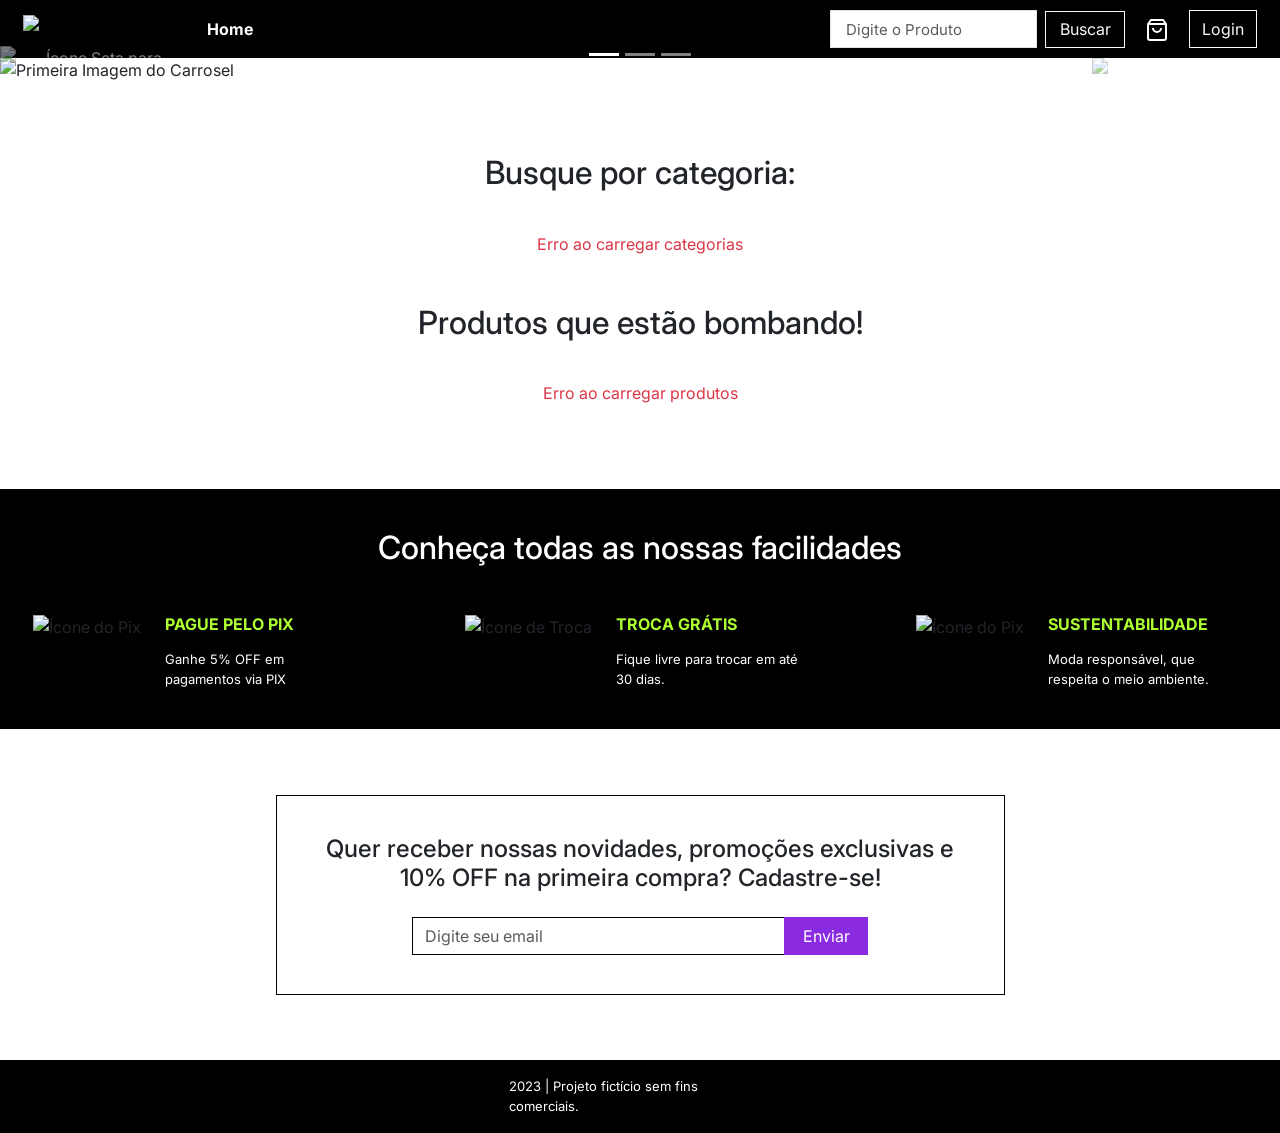
==== busca.html @ b3e1a98b "feat: tentando fazer o ecommerce funcionar" ====
<!DOCTYPE html>
<html lang="en">
<head>
    <meta charset="UTF-8" />
    <meta name="viewport" content="width=device-width, initial-scale=1.0" />
    <title>Resultados da Busca</title>
    <link
      href="https://cdn.jsdelivr.net/npm/bootstrap@5.3.3/dist/css/bootstrap.min.css"
      rel="stylesheet"
      crossorigin="anonymous"
    />
    <link
      href="https://fonts.googleapis.com/css2?family=Inter:wght@400;700&display=swap"
      rel="stylesheet"
    />
</head>
<body style="font-family: 'Inter', sans-serif">
    <header class="bg-black d-flex w-100 align-items-center" style="height: 58px; padding: 0 23px">
        <!-- Header igual às outras páginas -->
    </header>

    <section class="container my-5">
        <h1 id="titulo-busca" class="text-center mb-5">Resultados da Busca</h1>
        
        <div class="row g-4" id="resultados-busca">
            <div class="col-12 text-center">
                <div class="spinner-border text-primary" role="status">
                    <span class="visually-hidden">Buscando produtos...</span>
                </div>
                <p class="mt-2">Buscando produtos...</p>
            </div>
        </div>
    </section>

    <script>
        function getUrlParams() {
            const params = new URLSearchParams(window.location.search);
            return {
                q: params.get('q')
            };
        }

        async function carregarBusca() {
            try {
                const { q } = getUrlParams();
                
                if (!q) {
                    window.location.href = 'index.html';
                    return;
                }

                document.getElementById('titulo-busca').textContent = `Resultados para: "${q}"`;

                const response = await fetch(`http://localhost:8000/api/busca.php?q=${encodeURIComponent(q)}`);
                
                if (!response.ok) {
                    throw new Error('API não respondeu');
                }
                
                const data = await response.json();
                
                const container = document.getElementById("resultados-busca");
                
                if (data.error || !Array.isArray(data)) {
                    container.innerHTML = '<div class="col-12 text-center text-danger">Erro na busca</div>';
                    return;
                }

                if (data.length === 0) {
                    container.innerHTML = `
                        <div class="col-12 text-center">
                            <h3 class="text-muted">Nenhum produto encontrado</h3>
                            <p>Tente outros termos de busca</p>
                        </div>
                    `;
                    return;
                }

                container.innerHTML = '';
                
                data.forEach(produto => {
                    const col = document.createElement("div");
                    col.className = "col-md-4 mb-4";

                    col.innerHTML = `
                        <div class="card h-100 border-0 shadow-sm">
                            <img 
                                src="${produto.imagem}" 
                                class="card-img-top" 
                                alt="${produto.nome}"
                                style="height: 300px; object-fit: cover;"
                                onerror="this.src='https://picsum.photos/400/300?random=${produto.id_produto}'"
                            >
                            <div class="card-body d-flex flex-column">
                                <h5 class="card-title fw-bold">${produto.nome}</h5>
                                <p class="card-text text-muted flex-grow-1">
                                    ${produto.descricao || "Produto de alta qualidade."}
                                </p>
                                <div class="mt-auto">
                                    <p class="card-text fw-bold text-primary fs-5">
                                        R$ ${parseFloat(produto.preco).toFixed(2).replace(".", ",")}
                                    </p>
                                    <div class="d-flex justify-content-between align-items-center">
                                        <span class="badge bg-secondary">${produto.categoria}</span>
                                        <span class="badge bg-${produto.estoque > 0 ? "success" : "danger"}">
                                            ${produto.estoque} em estoque
                                        </span>
                                    </div>
                                    <button class="btn w-100 mt-2" style="background-color: blueviolet; border: none; color: white;" 
                                            onclick="window.location.href='produto.html?id=${produto.id_produto}'">
                                        Ver Detalhes
                                    </button>
                                </div>
                            </div>
                        </div>
                    `;

                    container.appendChild(col);
                });

            } catch (error) {
                console.error("Erro na busca:", error);
                document.getElementById('resultados-busca').innerHTML = 
                    '<div class="col-12 text-center text-danger">Erro na busca</div>';
            }
        }

        document.addEventListener('DOMContentLoaded', function() {
            carregarBusca();
        });
    </script>
    <script src="/src/scripts/auth.js"></script>
</body>
</html>
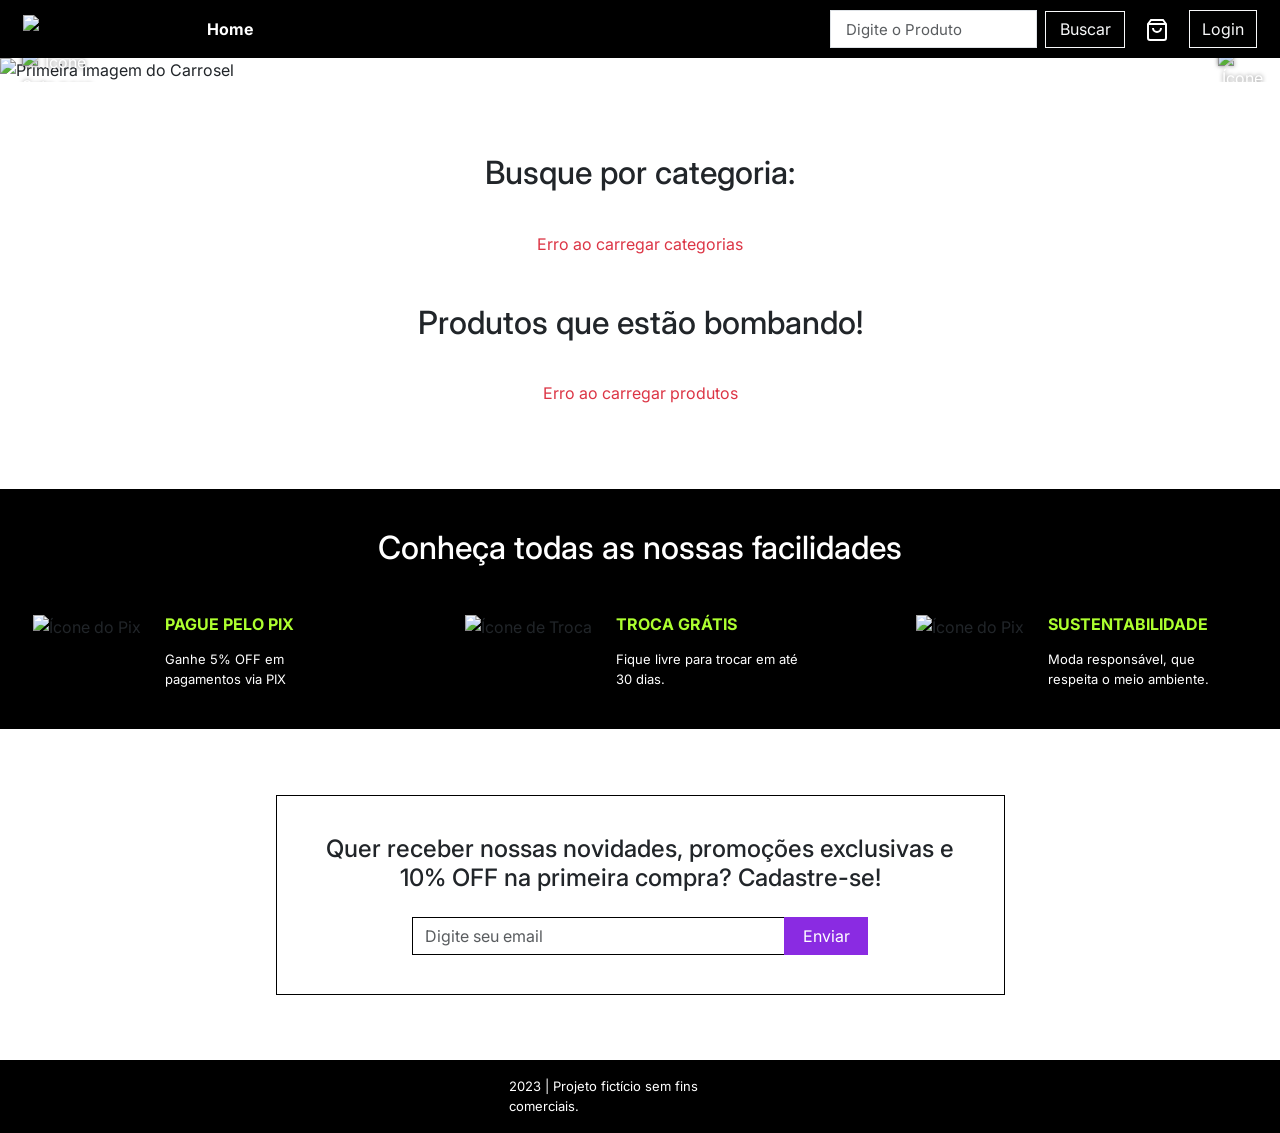
==== commit 1bc4fab9: "feat: finish desktop version." ====
--- a/busca.html
+++ b/busca.html
@@ -1,9 +1,11 @@
 <!DOCTYPE html>
 <html lang="en">
-<head>
+  <head>
     <meta charset="UTF-8" />
     <meta name="viewport" content="width=device-width, initial-scale=1.0" />
     <title>Resultados da Busca</title>
+
+    <link rel="stylesheet" href="/src/styles/reset.css" />
     <link
       href="https://cdn.jsdelivr.net/npm/bootstrap@5.3.3/dist/css/bootstrap.min.css"
       rel="stylesheet"
@@ -13,101 +15,400 @@
       href="https://fonts.googleapis.com/css2?family=Inter:wght@400;700&display=swap"
       rel="stylesheet"
     />
-</head>
-<body style="font-family: 'Inter', sans-serif">
-    <header class="bg-black d-flex w-100 align-items-center" style="height: 58px; padding: 0 23px">
-        <!-- Header igual às outras páginas -->
+  </head>
+  <body style="font-family: 'Inter', sans-serif">
+    <header
+      class="bg-black d-flex w-100 align-items-center"
+      style="height: 58px; padding: 0 23px"
+    >
+      <nav
+        class="navbar navbar-expand-lg bg-black"
+        style="
+          padding: 0;
+          display: flex;
+          justify-content: space-between;
+          width: 100%;
+        "
+      >
+        <div
+          class="container-fluid d-flex justify-content-between w-100"
+          style="padding: 0"
+        >
+          <div class="d-flex flex-row align-items-center" style="gap: 40px">
+            <a
+              class="navbar-brand"
+              href="index.html"
+              style="margin-right: 0; padding: 0"
+            >
+              <img
+                src="/src/assets/images/logo-desktop.webp"
+                alt="Logo Meteora"
+              />
+            </a>
+            <button
+              class="navbar-toggler bg-light"
+              type="button"
+              data-bs-toggle="collapse"
+              data-bs-target="#navbarNav"
+              aria-controls="navbarNav"
+              aria-expanded="false"
+              aria-label="Toggle navigation"
+            >
+              <span class="navbar-toggler-icon"></span>
+            </button>
+            <div class="collapse navbar-collapse d-flex" id="navbarNav">
+              <ul
+                class="navbar-nav d-flex align-items-center"
+                style="gap: 40px"
+              >
+                <li class="nav-item">
+                  <a
+                    class="nav-link active"
+                    href="index.html"
+                    style="
+                      color: white !important;
+                      font-weight: bold;
+                      padding: 0;
+                    "
+                    >Home</a
+                  >
+                </li>
+              </ul>
+            </div>
+          </div>
+          <div class="d-flex align-items-center" style="gap: 20px">
+            <form class="d-flex align-items-center">
+              <input
+                class="form-control me-2 fw-normal"
+                type="search"
+                placeholder="Digite o Produto"
+                aria-label="Search"
+                style="
+                  padding: 0 0 0 15px;
+                  font-size: 15px;
+                  height: 38px;
+                  width: 207px;
+                  border-radius: 0;
+                "
+              />
+              <button
+                class="btn btn-outline-light"
+                style="
+                  padding: 9px 12px;
+                  width: 80px;
+                  height: 37px;
+                  display: flex;
+                  align-items: center;
+                  justify-content: center;
+                  border-radius: 0;
+                "
+                type="submit"
+              >
+                Buscar
+              </button>
+            </form>
+
+            <a
+              href="carrinho.html"
+              class="text-white text-decoration-none position-relative"
+            >
+              <svg
+                width="24"
+                height="24"
+                viewBox="0 0 24 24"
+                fill="none"
+                stroke="currentColor"
+                stroke-width="2"
+              >
+                <path
+                  d="M6 2L3 6v14a2 2 0 0 0 2 2h14a2 2 0 0 0 2-2V6l-3-4z"
+                ></path>
+                <line x1="3" y1="6" x2="21" y2="6"></line>
+                <path d="M16 10a4 4 0 0 1-8 0"></path>
+              </svg>
+              <span
+                id="carrinho-count"
+                class="position-absolute top-0 start-100 translate-middle badge rounded-pill bg-danger"
+                style="display: none"
+                >0</span
+              >
+            </a>
+
+            <div id="auth-buttons">
+              <button
+                class="btn btn-outline-light"
+                onclick="abrirModalLogin()"
+                style="border-radius: 0"
+              >
+                Login
+              </button>
+            </div>
+          </div>
+        </div>
+      </nav>
     </header>
 
+    <div class="modal fade" id="modalLogin" tabindex="-1">
+      <div class="modal-dialog">
+        <div class="modal-content">
+          <div class="modal-header">
+            <h5 class="modal-title">Login</h5>
+            <button
+              type="button"
+              class="btn-close"
+              data-bs-dismiss="modal"
+            ></button>
+          </div>
+          <div class="modal-body">
+            <form id="formLogin">
+              <div class="mb-3">
+                <label for="loginEmail" class="form-label">Email</label>
+                <input
+                  type="email"
+                  class="form-control"
+                  id="loginEmail"
+                  required
+                />
+              </div>
+              <div class="mb-3">
+                <label for="loginSenha" class="form-label">Senha</label>
+                <input
+                  type="password"
+                  class="form-control"
+                  id="loginSenha"
+                  required
+                />
+              </div>
+              <button
+                type="submit"
+                class="btn w-100"
+                style="background-color: blueviolet; color: white"
+              >
+                Entrar
+              </button>
+            </form>
+            <div class="text-center mt-3">
+              <a href="#" onclick="mostrarCadastro()"
+                >Não tem conta? Cadastre-se</a
+              >
+            </div>
+          </div>
+        </div>
+      </div>
+    </div>
+
+    <div class="modal fade" id="modalCadastro" tabindex="-1">
+      <div class="modal-dialog">
+        <div class="modal-content">
+          <div class="modal-header">
+            <h5 class="modal-title">Criar Conta</h5>
+            <button
+              type="button"
+              class="btn-close"
+              data-bs-dismiss="modal"
+            ></button>
+          </div>
+          <div class="modal-body">
+            <form id="formCadastro">
+              <div class="row">
+                <div class="col-md-6 mb-3">
+                  <label for="cadastroNome" class="form-label">Nome</label>
+                  <input
+                    type="text"
+                    class="form-control"
+                    id="cadastroNome"
+                    required
+                  />
+                </div>
+                <div class="col-md-6 mb-3">
+                  <label for="cadastroSobrenome" class="form-label"
+                    >Sobrenome</label
+                  >
+                  <input
+                    type="text"
+                    class="form-control"
+                    id="cadastroSobrenome"
+                    required
+                  />
+                </div>
+              </div>
+              <div class="mb-3">
+                <label for="cadastroEmail" class="form-label">Email</label>
+                <input
+                  type="email"
+                  class="form-control"
+                  id="cadastroEmail"
+                  required
+                />
+              </div>
+              <div class="mb-3">
+                <label for="cadastroSenha" class="form-label">Senha</label>
+                <input
+                  type="password"
+                  class="form-control"
+                  id="cadastroSenha"
+                  required
+                />
+              </div>
+              <div class="mb-3">
+                <label for="cadastroConfirmarSenha" class="form-label"
+                  >Confirmar Senha</label
+                >
+                <input
+                  type="password"
+                  class="form-control"
+                  id="cadastroConfirmarSenha"
+                  required
+                />
+              </div>
+              <button
+                type="submit"
+                class="btn w-100"
+                style="background-color: blueviolet; color: white"
+              >
+                Criar Conta
+              </button>
+            </form>
+            <div class="text-center mt-3">
+              <a href="#" onclick="mostrarLogin()">Já tem conta? Faça login</a>
+            </div>
+          </div>
+        </div>
+      </div>
+    </div>
+
     <section class="container my-5">
-        <h1 id="titulo-busca" class="text-center mb-5">Resultados da Busca</h1>
-        
-        <div class="row g-4" id="resultados-busca">
-            <div class="col-12 text-center">
-                <div class="spinner-border text-primary" role="status">
-                    <span class="visually-hidden">Buscando produtos...</span>
-                </div>
-                <p class="mt-2">Buscando produtos...</p>
-            </div>
+      <h1 id="titulo-busca" class="text-center mb-5">Resultados da Busca</h1>
+
+      <div class="row g-4" id="resultados-busca">
+        <div class="col-12 text-center">
+          <div class="spinner-border text-primary" role="status">
+            <span class="visually-hidden">Buscando produtos...</span>
+          </div>
+          <p class="mt-2">Buscando produtos...</p>
         </div>
+      </div>
     </section>
 
+    <footer
+      class="bg-black d-flex justify-content-center align-items-center mt-5"
+      style="padding: 17px"
+    >
+      <p class="fw-normal text-white" style="font-size: 13px; margin: 0">
+        2023 | Projeto fictício sem fins comerciais.
+      </p>
+    </footer>
+
+    <script
+      src="https://cdn.jsdelivr.net/npm/@popperjs/core@2.11.6/dist/umd/popper.min.js"
+      crossorigin="anonymous"
+    ></script>
+
+    <script
+      src="https://cdn.jsdelivr.net/npm/bootstrap@5.3.3/dist/js/bootstrap.min.js"
+      crossorigin="anonymous"
+    ></script>
+
     <script>
-        function getUrlParams() {
-            const params = new URLSearchParams(window.location.search);
-            return {
-                q: params.get('q')
-            };
-        }
-
-        async function carregarBusca() {
-            try {
-                const { q } = getUrlParams();
-                
-                if (!q) {
-                    window.location.href = 'index.html';
-                    return;
-                }
-
-                document.getElementById('titulo-busca').textContent = `Resultados para: "${q}"`;
-
-                const response = await fetch(`http://localhost:8000/api/busca.php?q=${encodeURIComponent(q)}`);
-                
-                if (!response.ok) {
-                    throw new Error('API não respondeu');
-                }
-                
-                const data = await response.json();
-                
-                const container = document.getElementById("resultados-busca");
-                
-                if (data.error || !Array.isArray(data)) {
-                    container.innerHTML = '<div class="col-12 text-center text-danger">Erro na busca</div>';
-                    return;
-                }
-
-                if (data.length === 0) {
-                    container.innerHTML = `
+      function getUrlParams() {
+        const params = new URLSearchParams(window.location.search);
+        return {
+          q: params.get("q"),
+        };
+      }
+
+      async function carregarBusca() {
+        try {
+          const { q } = getUrlParams();
+
+          if (!q) {
+            window.location.href = "index.html";
+            return;
+          }
+
+          document.getElementById(
+            "titulo-busca"
+          ).textContent = `Resultados para: "${q}"`;
+
+          const response = await fetch(
+            `https://backend-meteora-production.up.railway.app/busca.php?q=${encodeURIComponent(
+              q
+            )}`
+          );
+
+          if (!response.ok) {
+            throw new Error("API não respondeu");
+          }
+
+          const data = await response.json();
+
+          const container = document.getElementById("resultados-busca");
+
+          if (data.error || !Array.isArray(data)) {
+            container.innerHTML =
+              '<div class="col-12 text-center text-danger">Erro na busca</div>';
+            return;
+          }
+
+          if (data.length === 0) {
+            container.innerHTML = `
                         <div class="col-12 text-center">
                             <h3 class="text-muted">Nenhum produto encontrado</h3>
                             <p>Tente outros termos de busca</p>
                         </div>
                     `;
-                    return;
-                }
-
-                container.innerHTML = '';
-                
-                data.forEach(produto => {
-                    const col = document.createElement("div");
-                    col.className = "col-md-4 mb-4";
-
-                    col.innerHTML = `
+            return;
+          }
+
+          container.innerHTML = "";
+
+          data.forEach((produto) => {
+            const col = document.createElement("div");
+            col.className = "col-md-4 mb-4";
+
+            col.innerHTML = `
                         <div class="card h-100 border-0 shadow-sm">
                             <img 
                                 src="${produto.imagem}" 
                                 class="card-img-top" 
                                 alt="${produto.nome}"
                                 style="height: 300px; object-fit: cover;"
-                                onerror="this.src='https://picsum.photos/400/300?random=${produto.id_produto}'"
+                                onerror="this.src='https://picsum.photos/400/300?random=${
+                                  produto.id_produto
+                                }'"
                             >
                             <div class="card-body d-flex flex-column">
-                                <h5 class="card-title fw-bold">${produto.nome}</h5>
+                                <h5 class="card-title fw-bold">${
+                                  produto.nome
+                                }</h5>
                                 <p class="card-text text-muted flex-grow-1">
-                                    ${produto.descricao || "Produto de alta qualidade."}
+                                    ${
+                                      produto.descricao ||
+                                      "Produto de alta qualidade."
+                                    }
                                 </p>
                                 <div class="mt-auto">
                                     <p class="card-text fw-bold text-primary fs-5">
-                                        R$ ${parseFloat(produto.preco).toFixed(2).replace(".", ",")}
+                                        R$ ${parseFloat(produto.preco)
+                                          .toFixed(2)
+                                          .replace(".", ",")}
                                     </p>
                                     <div class="d-flex justify-content-between align-items-center">
-                                        <span class="badge bg-secondary">${produto.categoria}</span>
-                                        <span class="badge bg-${produto.estoque > 0 ? "success" : "danger"}">
+                                        <span class="badge bg-secondary">${
+                                          produto.categoria
+                                        }</span>
+                                        <span class="badge bg-${
+                                          produto.estoque > 0
+                                            ? "success"
+                                            : "danger"
+                                        }">
                                             ${produto.estoque} em estoque
                                         </span>
                                     </div>
                                     <button class="btn w-100 mt-2" style="background-color: blueviolet; border: none; color: white;" 
-                                            onclick="window.location.href='produto.html?id=${produto.id_produto}'">
+                                            onclick="window.location.href='produto.html?id=${
+                                              produto.id_produto
+                                            }'">
                                         Ver Detalhes
                                     </button>
                                 </div>
@@ -115,20 +416,26 @@
                         </div>
                     `;
 
-                    container.appendChild(col);
-                });
-
-            } catch (error) {
-                console.error("Erro na busca:", error);
-                document.getElementById('resultados-busca').innerHTML = 
-                    '<div class="col-12 text-center text-danger">Erro na busca</div>';
-            }
+            container.appendChild(col);
+          });
+        } catch (error) {
+          console.error("Erro na busca:", error);
+          document.getElementById("resultados-busca").innerHTML =
+            '<div class="col-12 text-center text-danger">Erro na busca</div>';
         }
-
-        document.addEventListener('DOMContentLoaded', function() {
-            carregarBusca();
-        });
+      }
+
+      document.addEventListener("DOMContentLoaded", function () {
+        carregarBusca();
+
+        if (typeof authManager !== "undefined") {
+          setTimeout(() => {
+            authManager.atualizarHeader();
+          }, 100);
+        }
+      });
     </script>
+
     <script src="/src/scripts/auth.js"></script>
-</body>
-</html>+  </body>
+</html>
